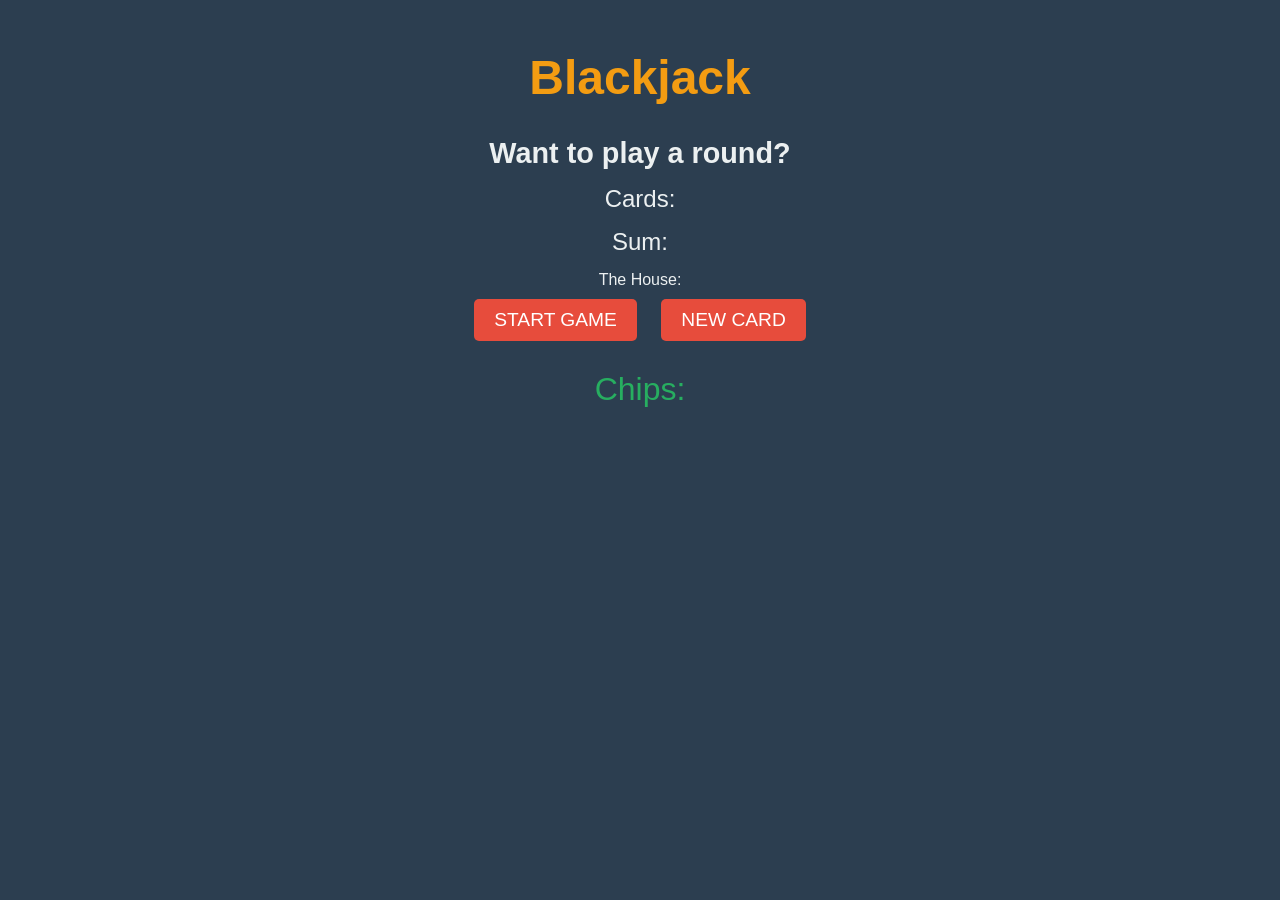
==== Blackjack.html @ 58e80a20 "blackjack.css renamed file" ====
<html>
    <head>
        <link rel="stylesheet" href="Blackjack.css">
    </head>
    <body>
        <h1>Blackjack</h1>
        <p id="message-el">Want to play a round?</p>
        <p id="card-el">Cards:</p>
        <p id="sum-el">Sum:</p>
        <div id="TheHouse">The House:</div>
        <button id="reset" onclick="startGame()">START GAME</button>
        <button onclick="newCard()">NEW CARD</button>
        <p id="chips-el">Chips: </p>
        <script src="Blackjack.js"></script>
    </body>
</html>
---- Blackjack.css ----
/* General Styles */
body {
    background-color: #2c3e50;
    color: #ecf0f1;
    font-family: Arial, sans-serif;
    text-align: center;
    margin: 0;
    padding: 0;
}

h1 {
    font-size: 3rem;
    margin-top: 50px;
    color: #f39c12;
}

/* Button Styles */
button {
    background-color: #e74c3c;
    color: #fff;
    border: none;
    padding: 10px 20px;
    font-size: 1.2rem;
    cursor: pointer;
    border-radius: 5px;
    margin: 10px;
    transition: background-color 0.3s ease;
}

button:hover {
    background-color: #c0392b;
}

/* Text Styles */
p {
    font-size: 1.5rem;
    margin: 15px;
}

#message-el {
    font-size: 1.8rem;
    font-weight: bold;
}

#chips-el, #card-el, #sum-el {
    font-size: 1.5rem;
}

/* Chips Counter Style */
#chips-el {
    margin-top: 20px;
    font-size: 2rem;
    color: #27ae60;
}
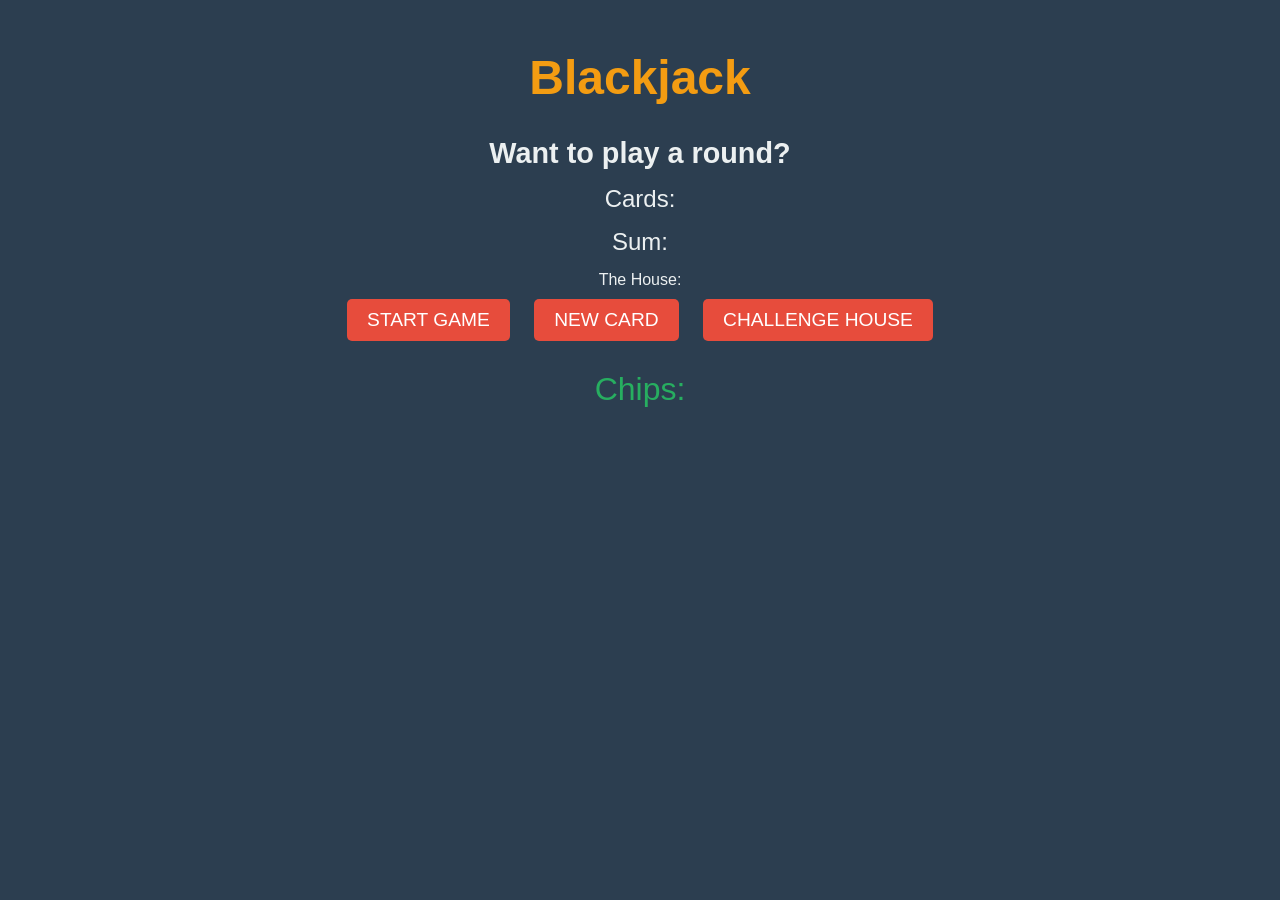
==== commit 911c8620: "houseCards" ====
--- a/Blackjack.html
+++ b/Blackjack.html
@@ -10,6 +10,7 @@
         <div id="TheHouse">The House:</div>
         <button id="reset" onclick="startGame()">START GAME</button>
         <button onclick="newCard()">NEW CARD</button>
+        <button id="challengeHouse">CHALLENGE HOUSE</button>
         <p id="chips-el">Chips: </p>
         <script src="Blackjack.js"></script>
     </body>
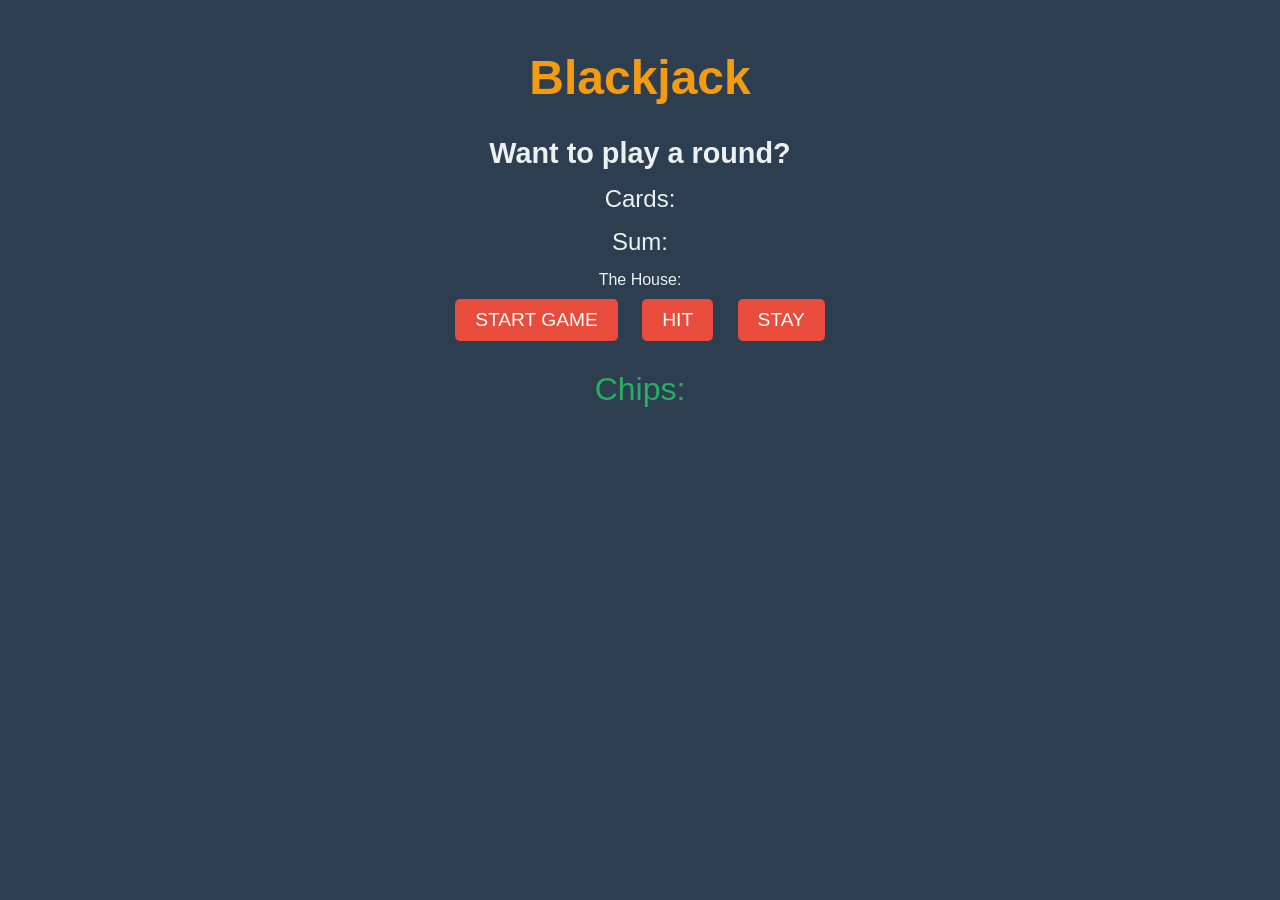
==== commit d0471f35: "added House Cards" ====
--- a/Blackjack.html
+++ b/Blackjack.html
@@ -7,10 +7,10 @@
         <p id="message-el">Want to play a round?</p>
         <p id="card-el">Cards:</p>
         <p id="sum-el">Sum:</p>
-        <div id="TheHouse">The House:</div>
+        <div id="house-el">The House:</div>
         <button id="reset" onclick="startGame()">START GAME</button>
-        <button onclick="newCard()">NEW CARD</button>
-        <button id="challengeHouse">CHALLENGE HOUSE</button>
+        <button onclick="newCard()">HIT</button>
+        <button id="stay">STAY</button>
         <p id="chips-el">Chips: </p>
         <script src="Blackjack.js"></script>
     </body>
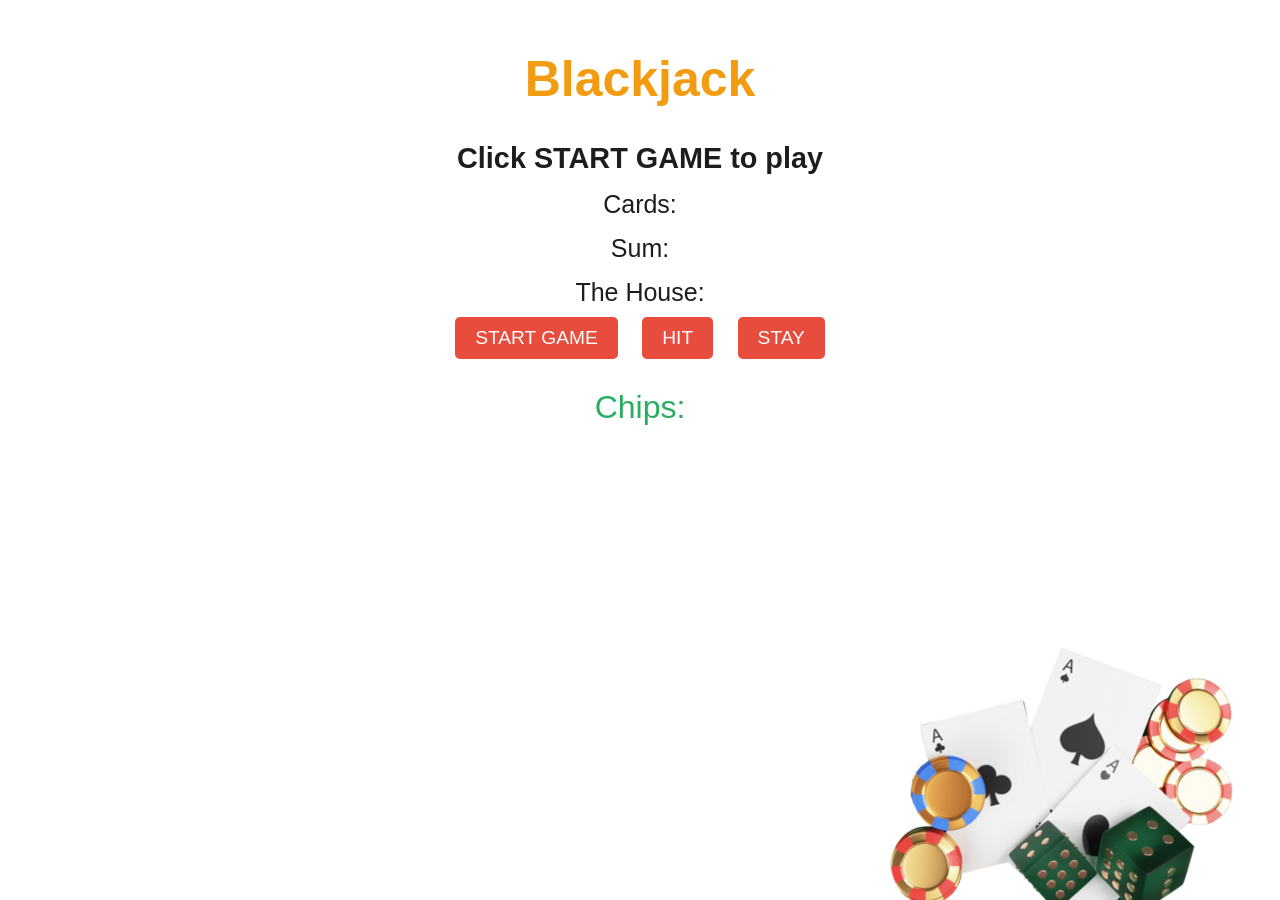
==== commit 2120c100: "CSS changes" ====
--- a/Blackjack.html
+++ b/Blackjack.html
@@ -4,7 +4,7 @@
     </head>
     <body>
         <h1>Blackjack</h1>
-        <p id="message-el">Want to play a round?</p>
+        <p id="message-el">Click START GAME to play</p>
         <p id="card-el">Cards:</p>
         <p id="sum-el">Sum:</p>
         <div id="house-el">The House:</div>
--- a/Blackjack.css
+++ b/Blackjack.css
@@ -1,17 +1,26 @@
 /* General Styles */
 body {
-    background-color: #2c3e50;
-    color: #ecf0f1;
+    background-image:url('/images/blackjackBack.png.webp');
+    background-repeat: no-repeat; 
+    background-position: right bottom; 
+    background-repeat: no-repeat; 
+    background-size: auto; 
+    color: #1c1d1d;
     font-family: Arial, sans-serif;
     text-align: center;
     margin: 0;
     padding: 0;
 }
 
+
 h1 {
-    font-size: 3rem;
+    font-size: 50px;
     margin-top: 50px;
     color: #f39c12;
+}
+
+#card-el, #sum-el, #house-el{
+    font-size: 25px;
 }
 
 /* Button Styles */
@@ -42,9 +51,6 @@
     font-weight: bold;
 }
 
-#chips-el, #card-el, #sum-el {
-    font-size: 1.5rem;
-}
 
 /* Chips Counter Style */
 #chips-el {
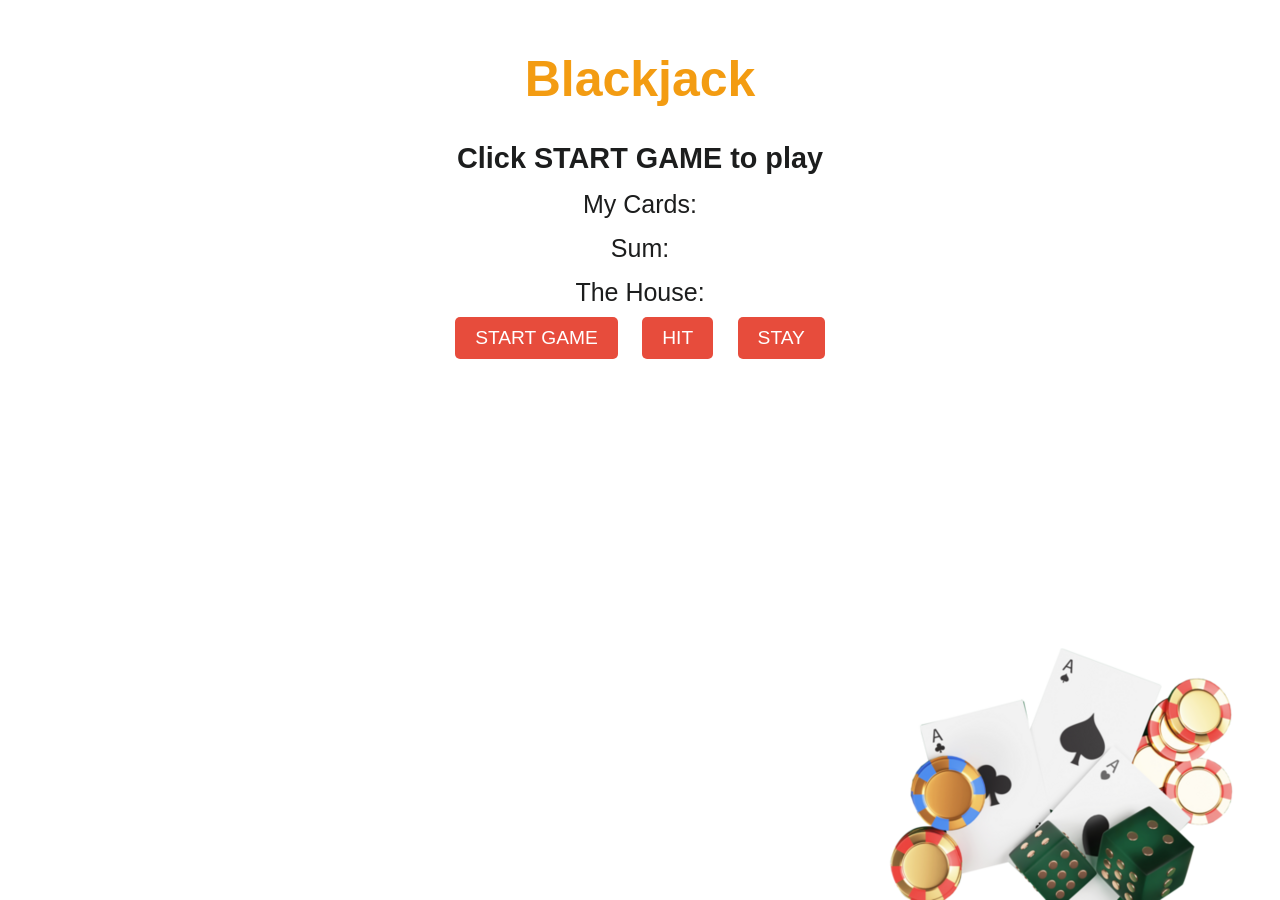
==== commit ad27ac01: "removed chips" ====
--- a/Blackjack.html
+++ b/Blackjack.html
@@ -5,13 +5,12 @@
     <body>
         <h1>Blackjack</h1>
         <p id="message-el">Click START GAME to play</p>
-        <p id="card-el">Cards:</p>
+        <p id="card-el">My Cards:</p>
         <p id="sum-el">Sum:</p>
         <div id="house-el">The House:</div>
         <button id="reset" onclick="startGame()">START GAME</button>
         <button onclick="newCard()">HIT</button>
         <button id="stay">STAY</button>
-        <p id="chips-el">Chips: </p>
         <script src="Blackjack.js"></script>
     </body>
 </html>
--- a/Blackjack.css
+++ b/Blackjack.css
@@ -52,9 +52,3 @@
 }
 
 
-/* Chips Counter Style */
-#chips-el {
-    margin-top: 20px;
-    font-size: 2rem;
-    color: #27ae60;
-}
